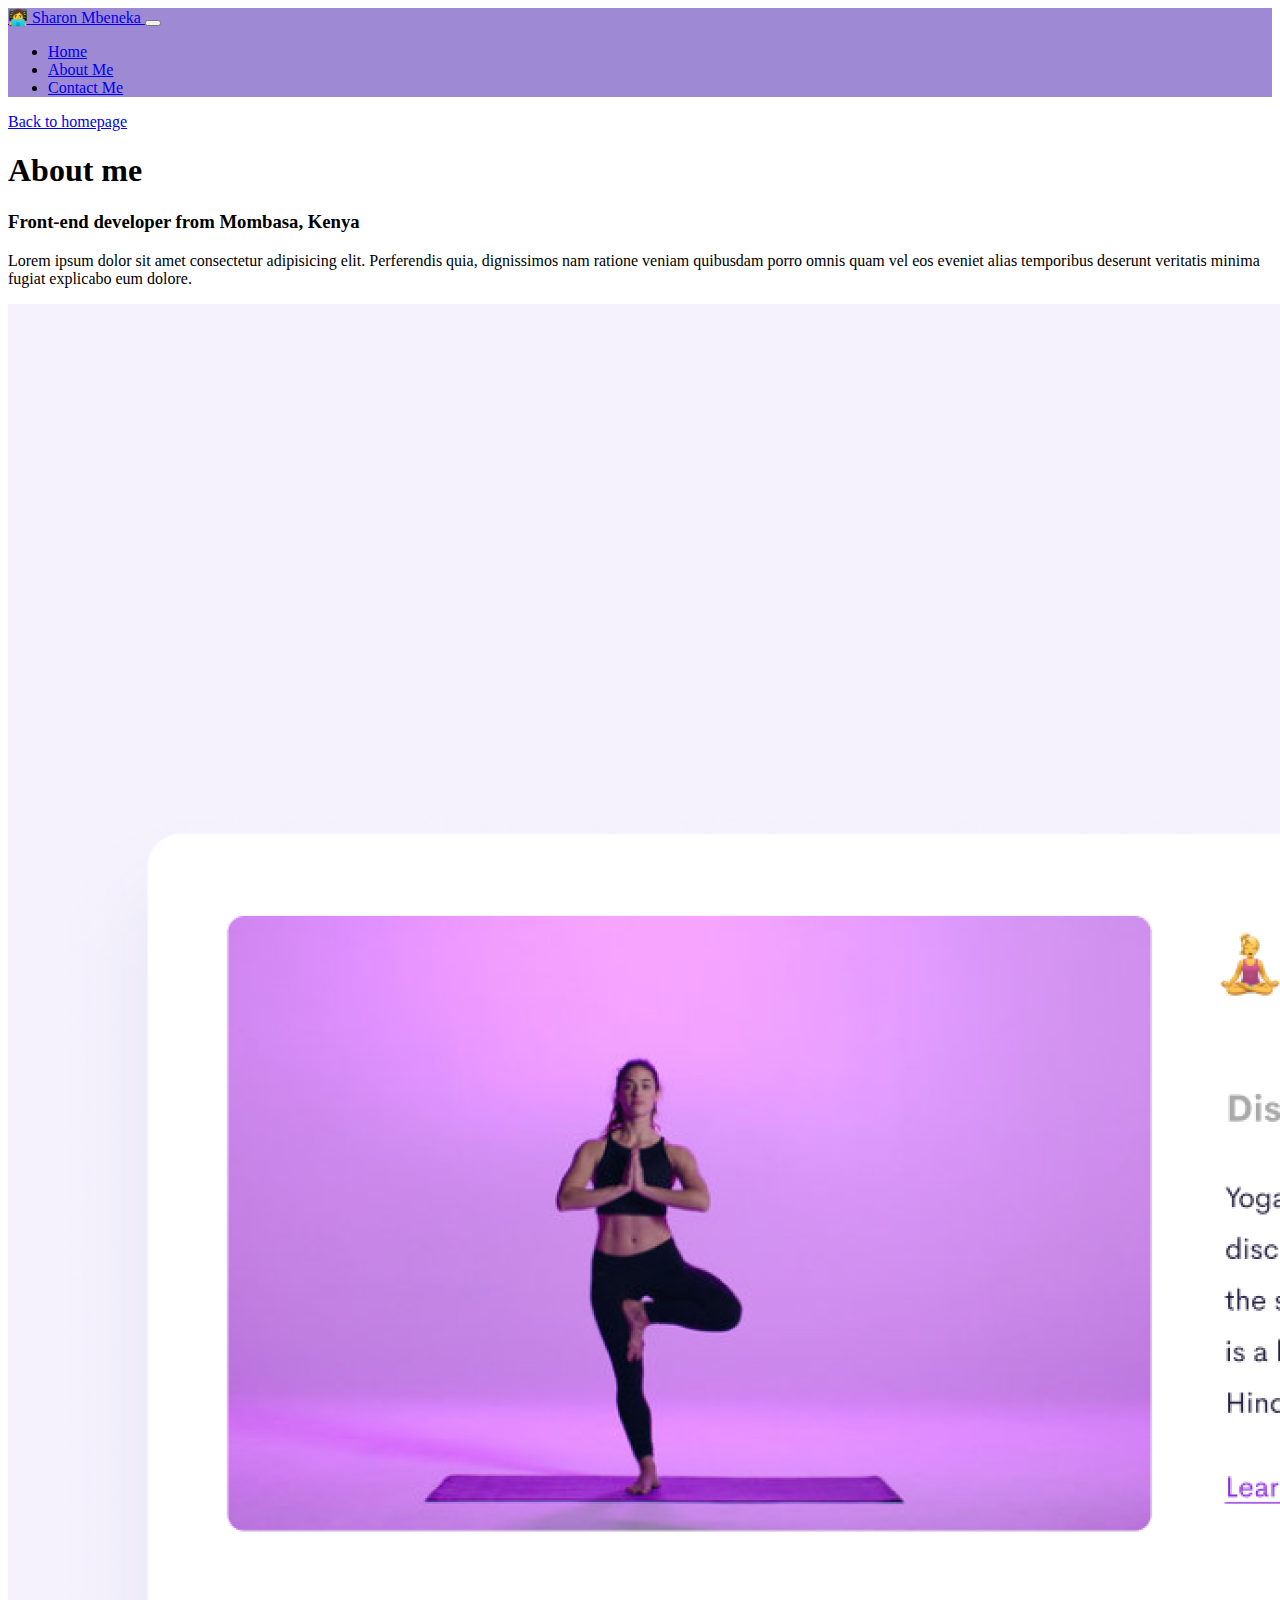
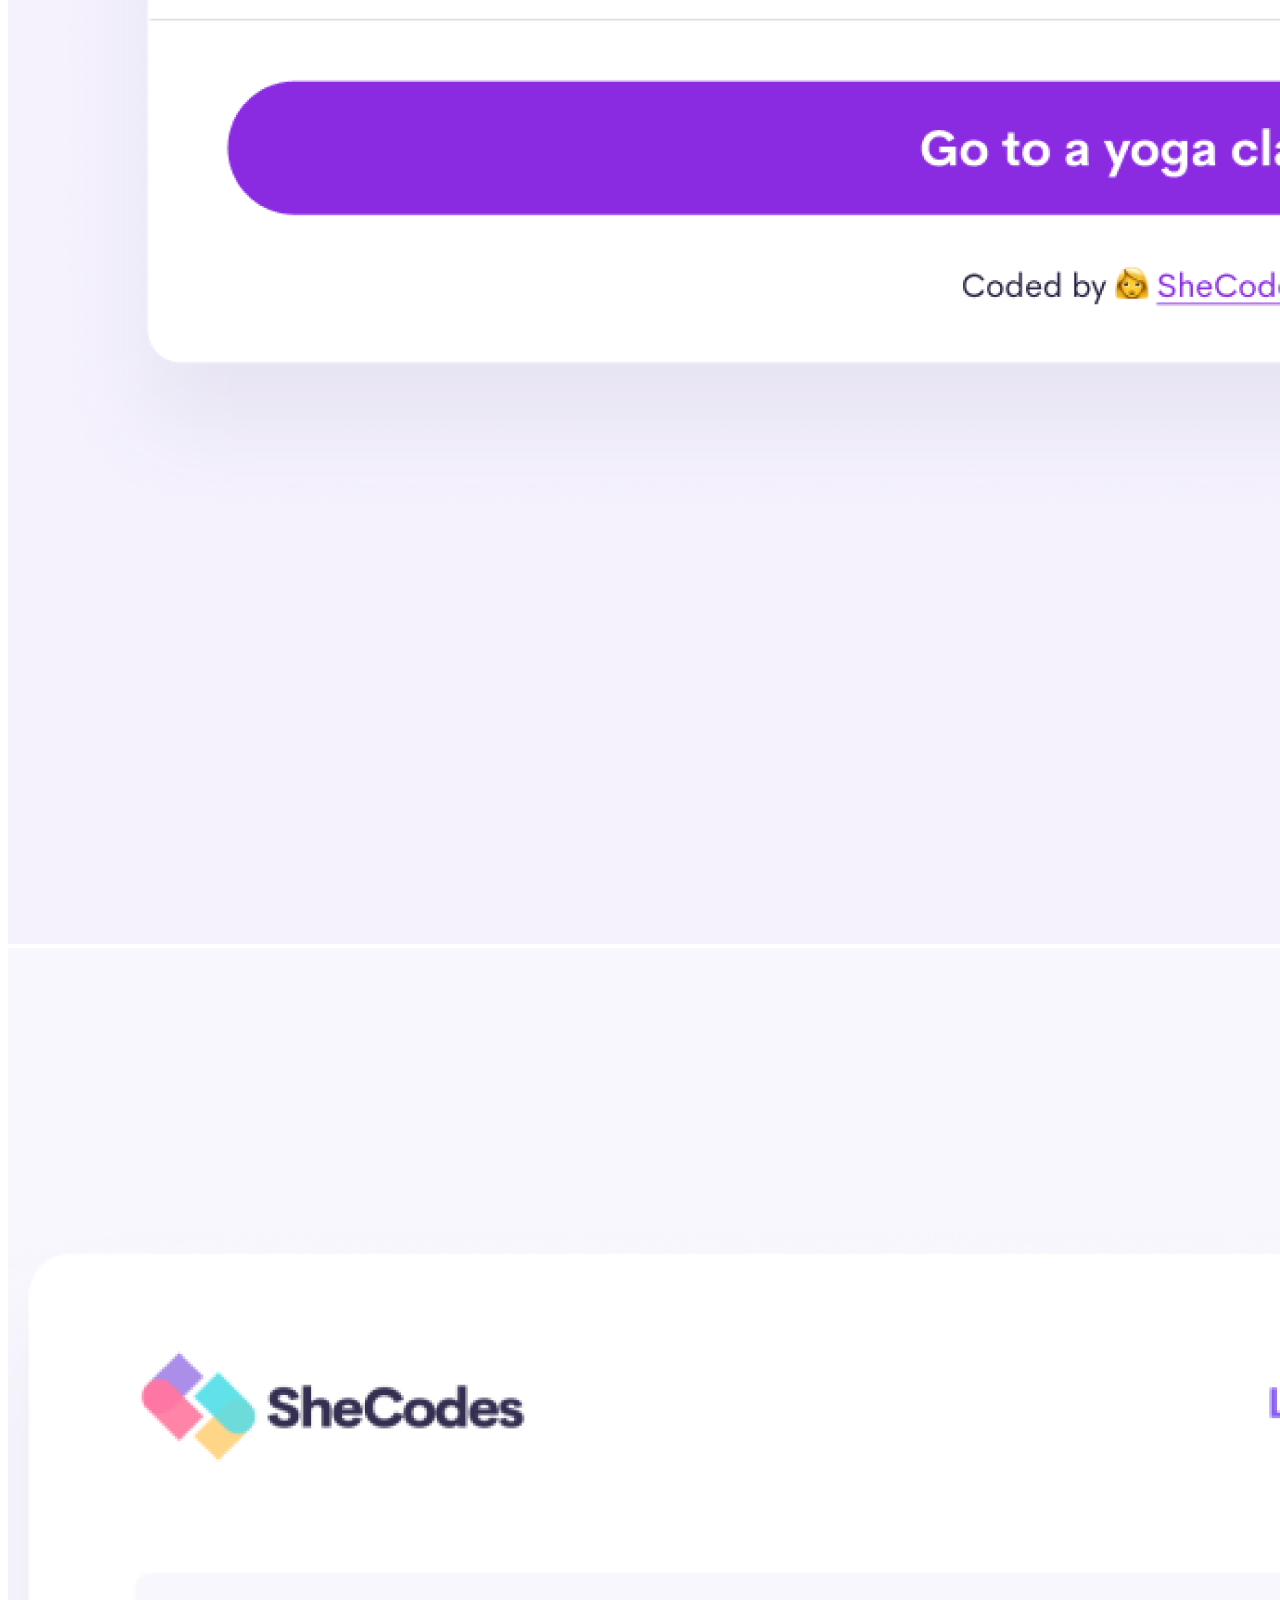
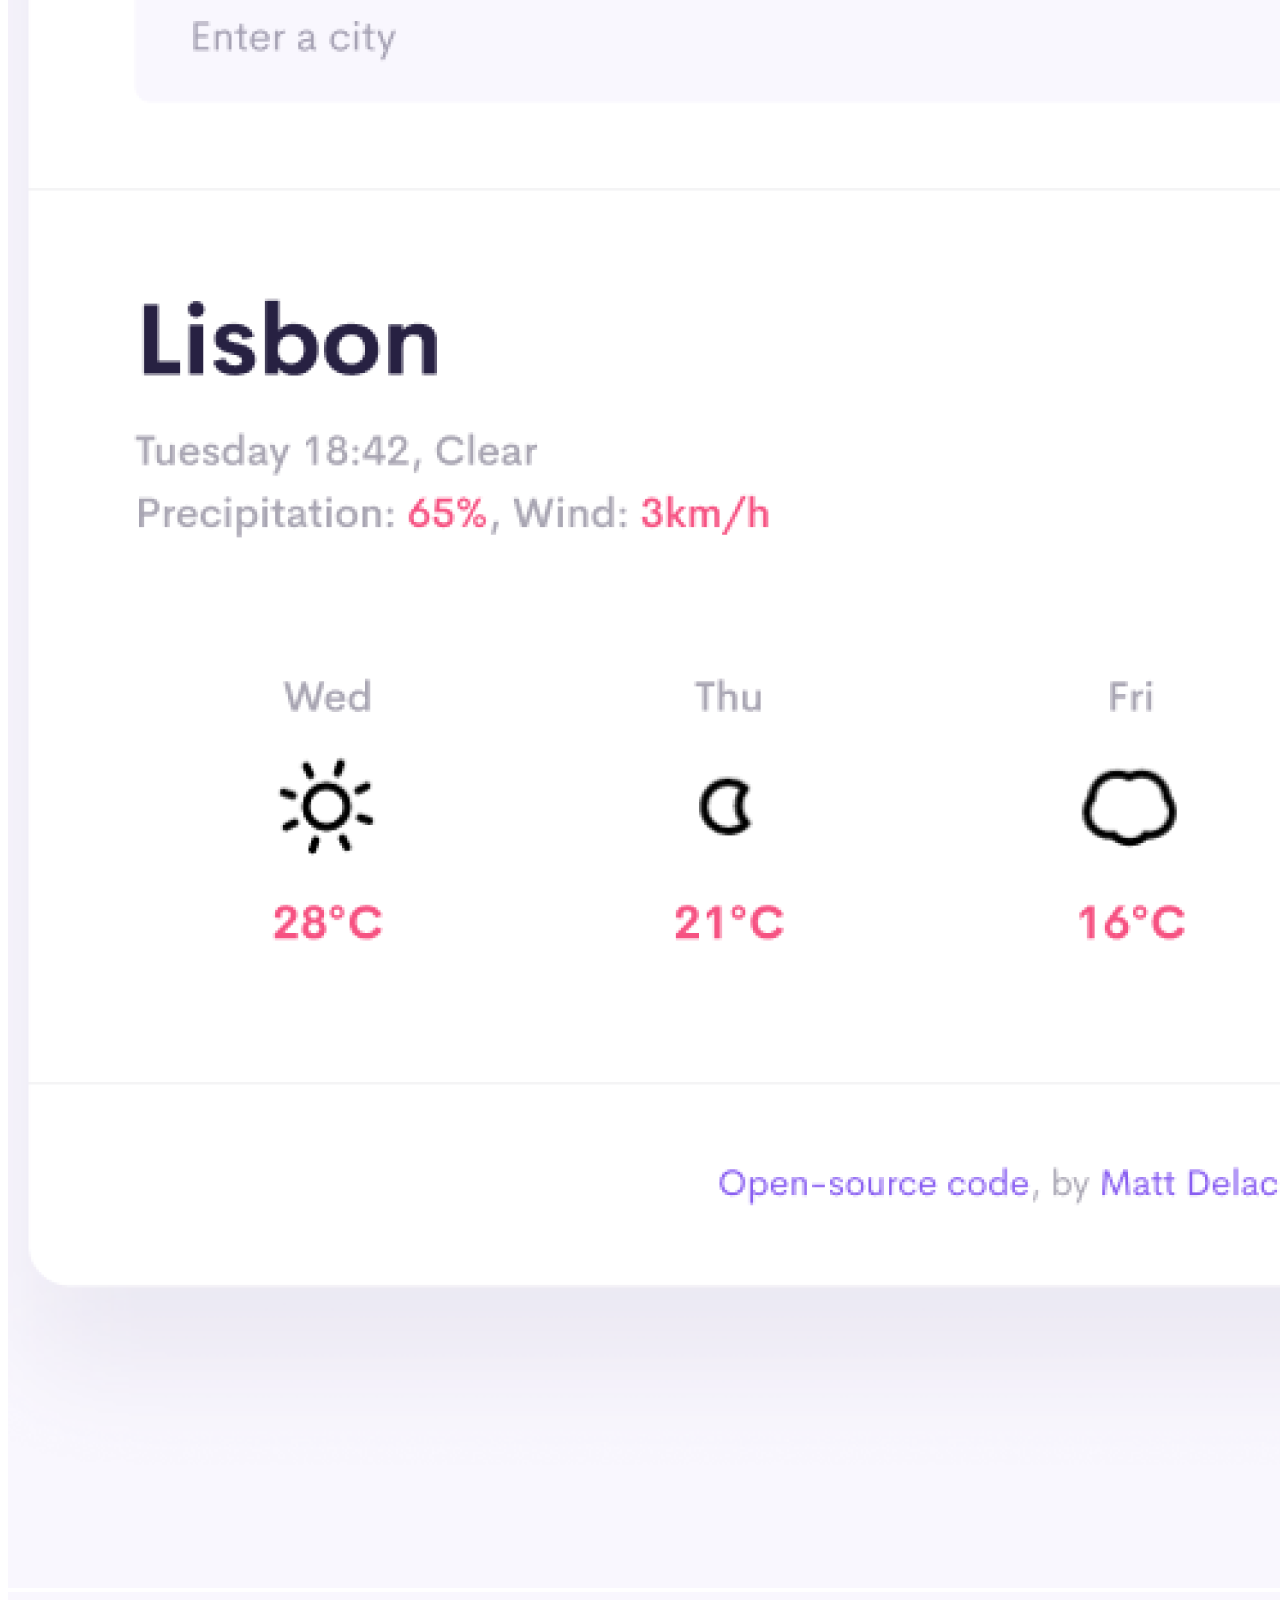
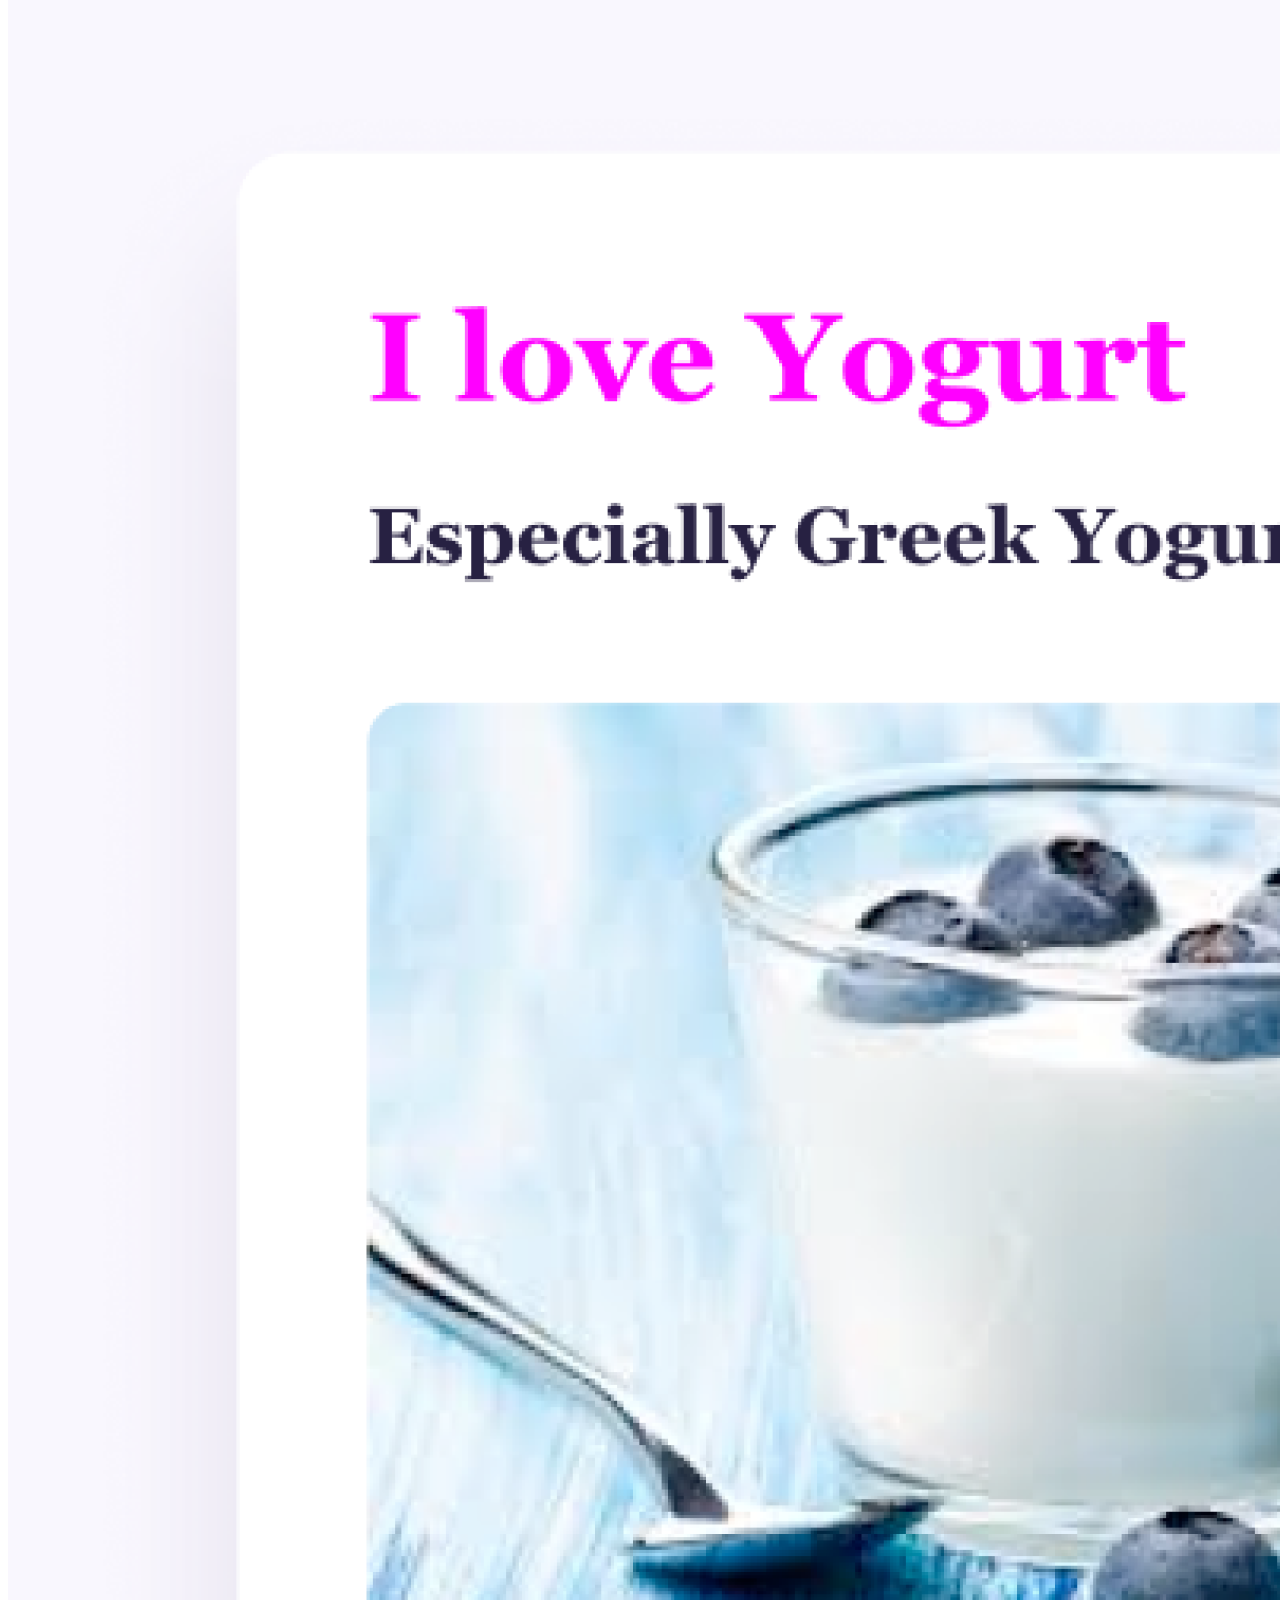
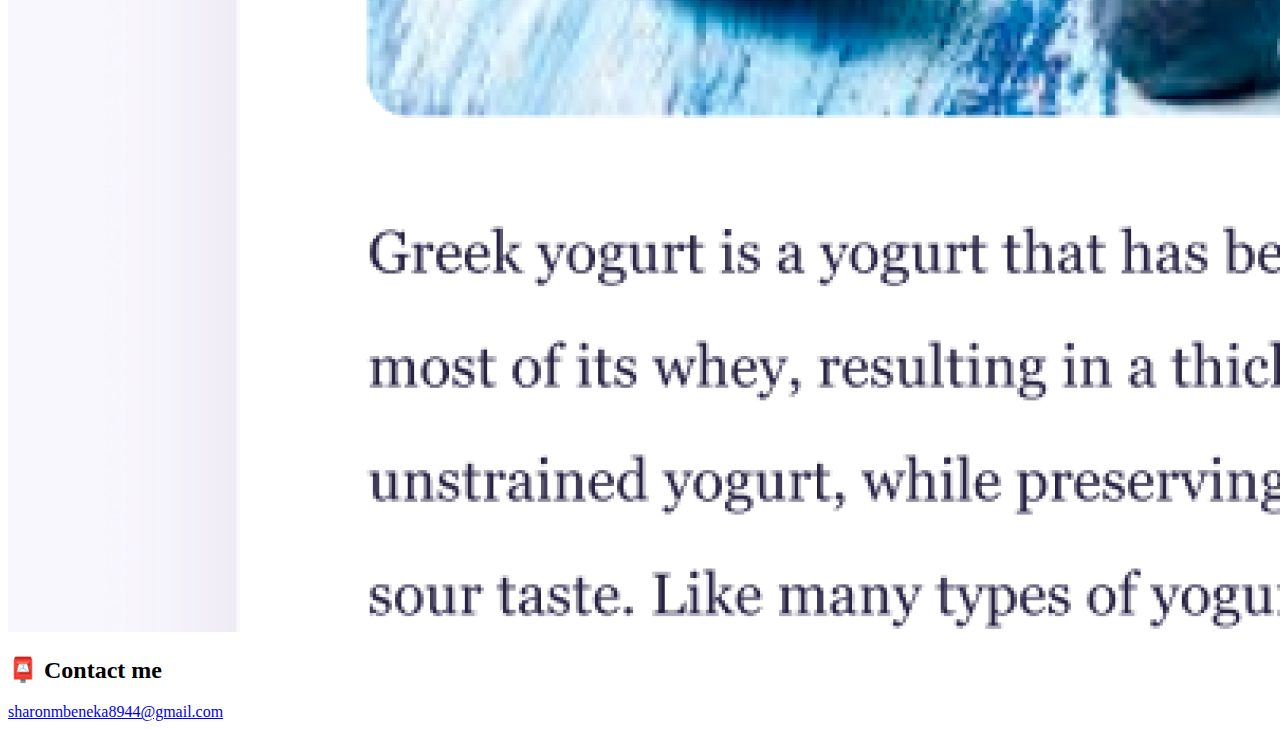
==== about.html @ cd57c20d "intial commit (SEO friendly)" ====
<!DOCTYPE html>
<html lang="en">
  <head>
    <meta charset="UTF-8" />
    <meta http-equiv="X-UA-Compatible" content="IE=edge" />
    <meta name="viewport" content="width=device-width, initial-scale=1.0" />
    <link
      href="https://cdn.jsdelivr.net/npm/bootstrap@5.3.0/dist/css/bootstrap.min.css"
      rel="stylesheet"
      integrity="sha384-9ndCyUaIbzAi2FUVXJi0CjmCapSmO7SnpJef0486qhLnuZ2cdeRhO02iuK6FUUVM"
      crossorigin="anonymous"
    />
    <script
      src="https://cdn.jsdelivr.net/npm/bootstrap@5.3.0/dist/js/bootstrap.bundle.min.js"
      integrity="sha384-geWF76RCwLtnZ8qwWowPQNguL3RmwHVBC9FhGdlKrxdiJJigb/j/68SIy3Te4Bkz"
      crossorigin="anonymous"
    ></script>
    <link rel="stylesheet" href="/src/style.css" />
    <title>About Sharon</title>
  </head>
  <body>
    <nav
      class="navbar navbar-expand-lg fixed-top"
      style="background-color: #9d89d4;"
    >
      <div class="container-fluid">
        <a class="navbar-brand" href="#">
          👩‍💻 Sharon Mbeneka
        </a>
        <button
          class="navbar-toggler"
          type="button"
          data-bs-toggle="collapse"
          data-bs-target="#navbarNav"
          aria-controls="navbarNav"
          aria-expanded="false"
          aria-label="Toggle navigation"
        >
          <span class="navbar-toggler-icon"></span>
        </button>
        <div class="collapse navbar-collapse" id="navbarNav">
          <ul class="navbar-nav">
            <li class="nav-item">
              <a class="nav-link active" aria-current="page" href="/index.html"
                >Home</a
              >
            </li>
            <li class="nav-item">
              <a class="nav-link" href="/about.html" title="about me page link">About Me</a>
            </li>
            <li class="nav-item">
              <a class="nav-link" href="/about.html#contact" title="contact section link">Contact Me</a>
            </li>
          </ul>
        </div>
      </div>
    </nav>
    <a href="/index.html" class="homepage-link" title="homepage link">Back to homepage</a>
    <h1>About me</h1>
    <h3>Front-end developer from Mombasa, Kenya</h3>
    <p>
      Lorem ipsum dolor sit amet consectetur adipisicing elit. Perferendis quia,
      dignissimos nam ratione veniam quibusdam porro omnis quam vel eos eveniet
      alias temporibus deserunt veritatis minima fugiat explicabo eum dolore.
    </p>
    <div class="container mb-5">
      <div class="row">
        <div class="col-sm-4">
          <img
            src="/images/yoga.png"
            class="img-fluid p-2 shadow rounded"
            alt="yoga app"
          />
        </div>
        <div class="col-sm-4">
          <img
            src="/images/weather.png"
            class="img-fluid p-2 shadow rounded"
            alt="weather app"
          />
        </div>
        <div class="col-sm-4">
          <img
            src="/images/yogurt.png"
            class="img-fluid p-2 shadow rounded"
            alt="yoghurt app"
          />
        </div>
      </div>
    </div>
    <div id="contact">
      <h2>📮 Contact me</h2>
      <a href="mailto:sharonmbeneka8944@gmail.com" class="email-link">
        sharonmbeneka8944@gmail.com
      </a>
    </div>
  </body>
</html>
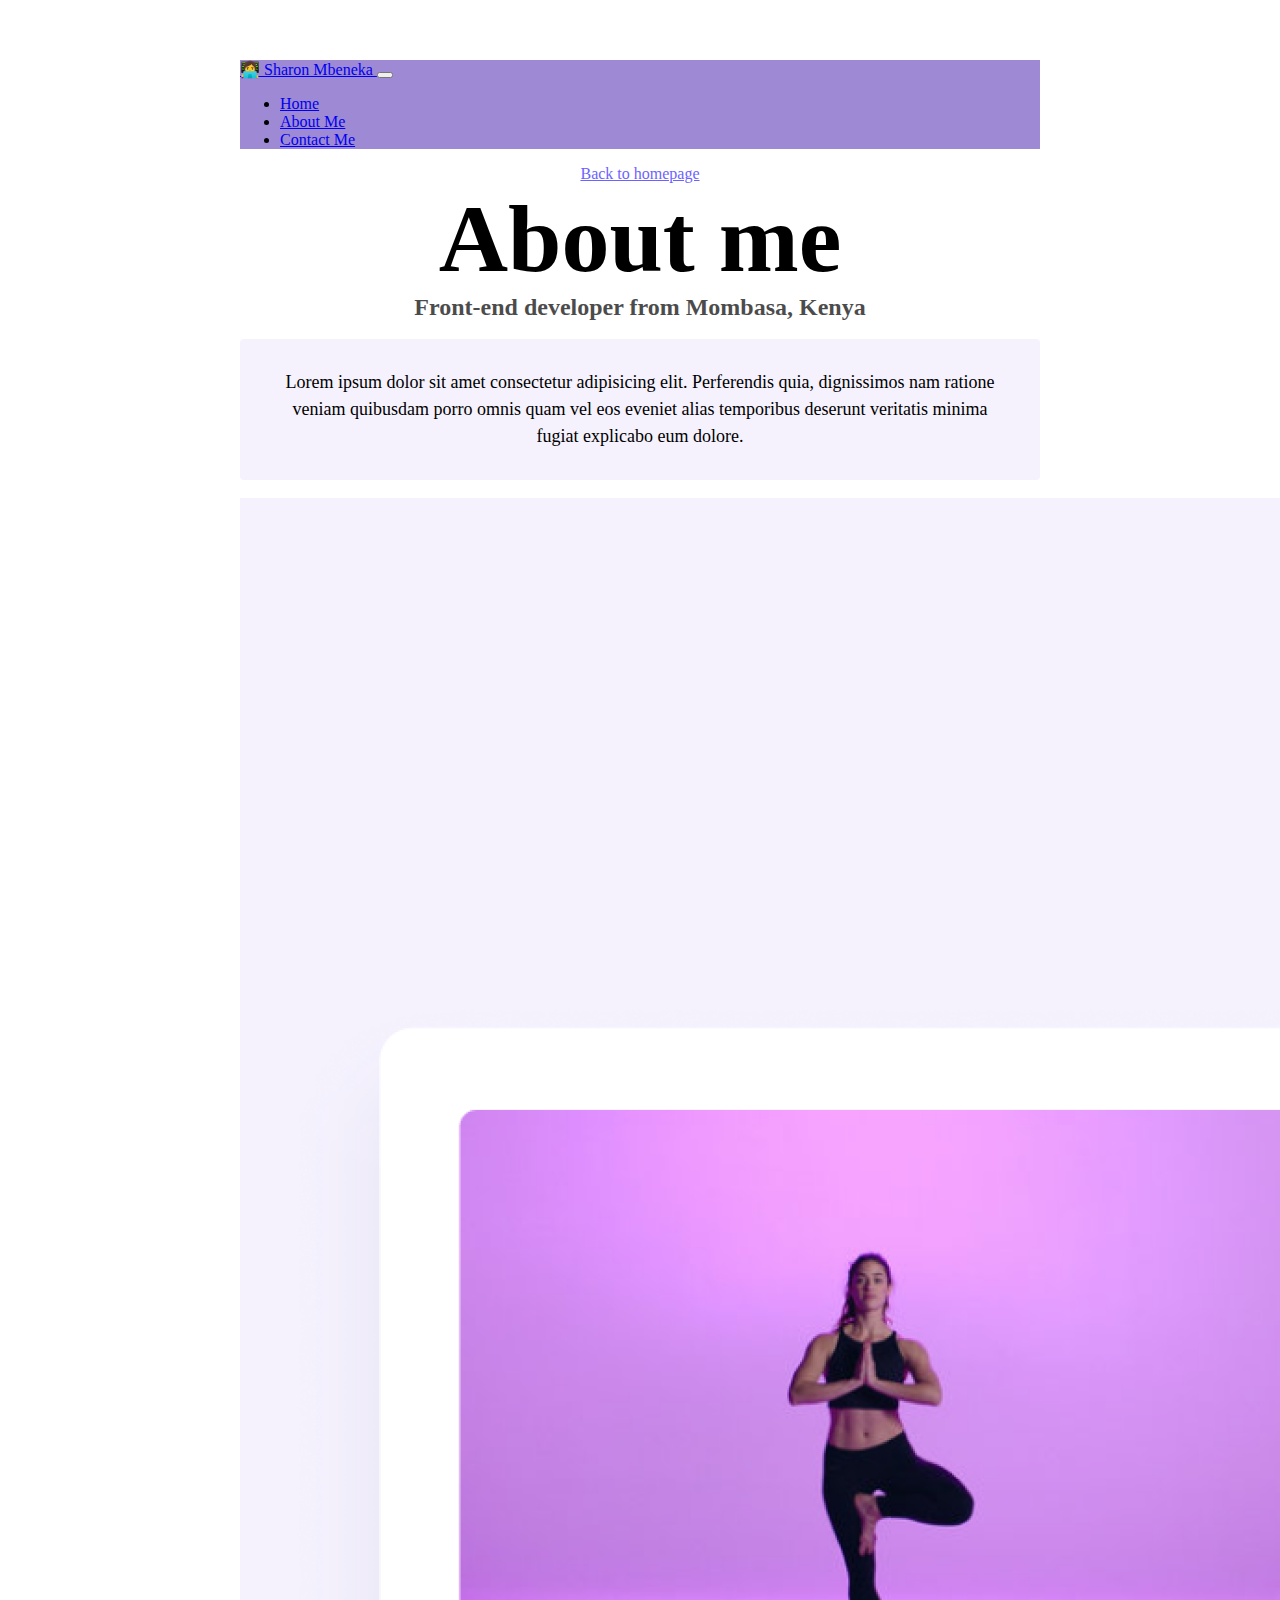
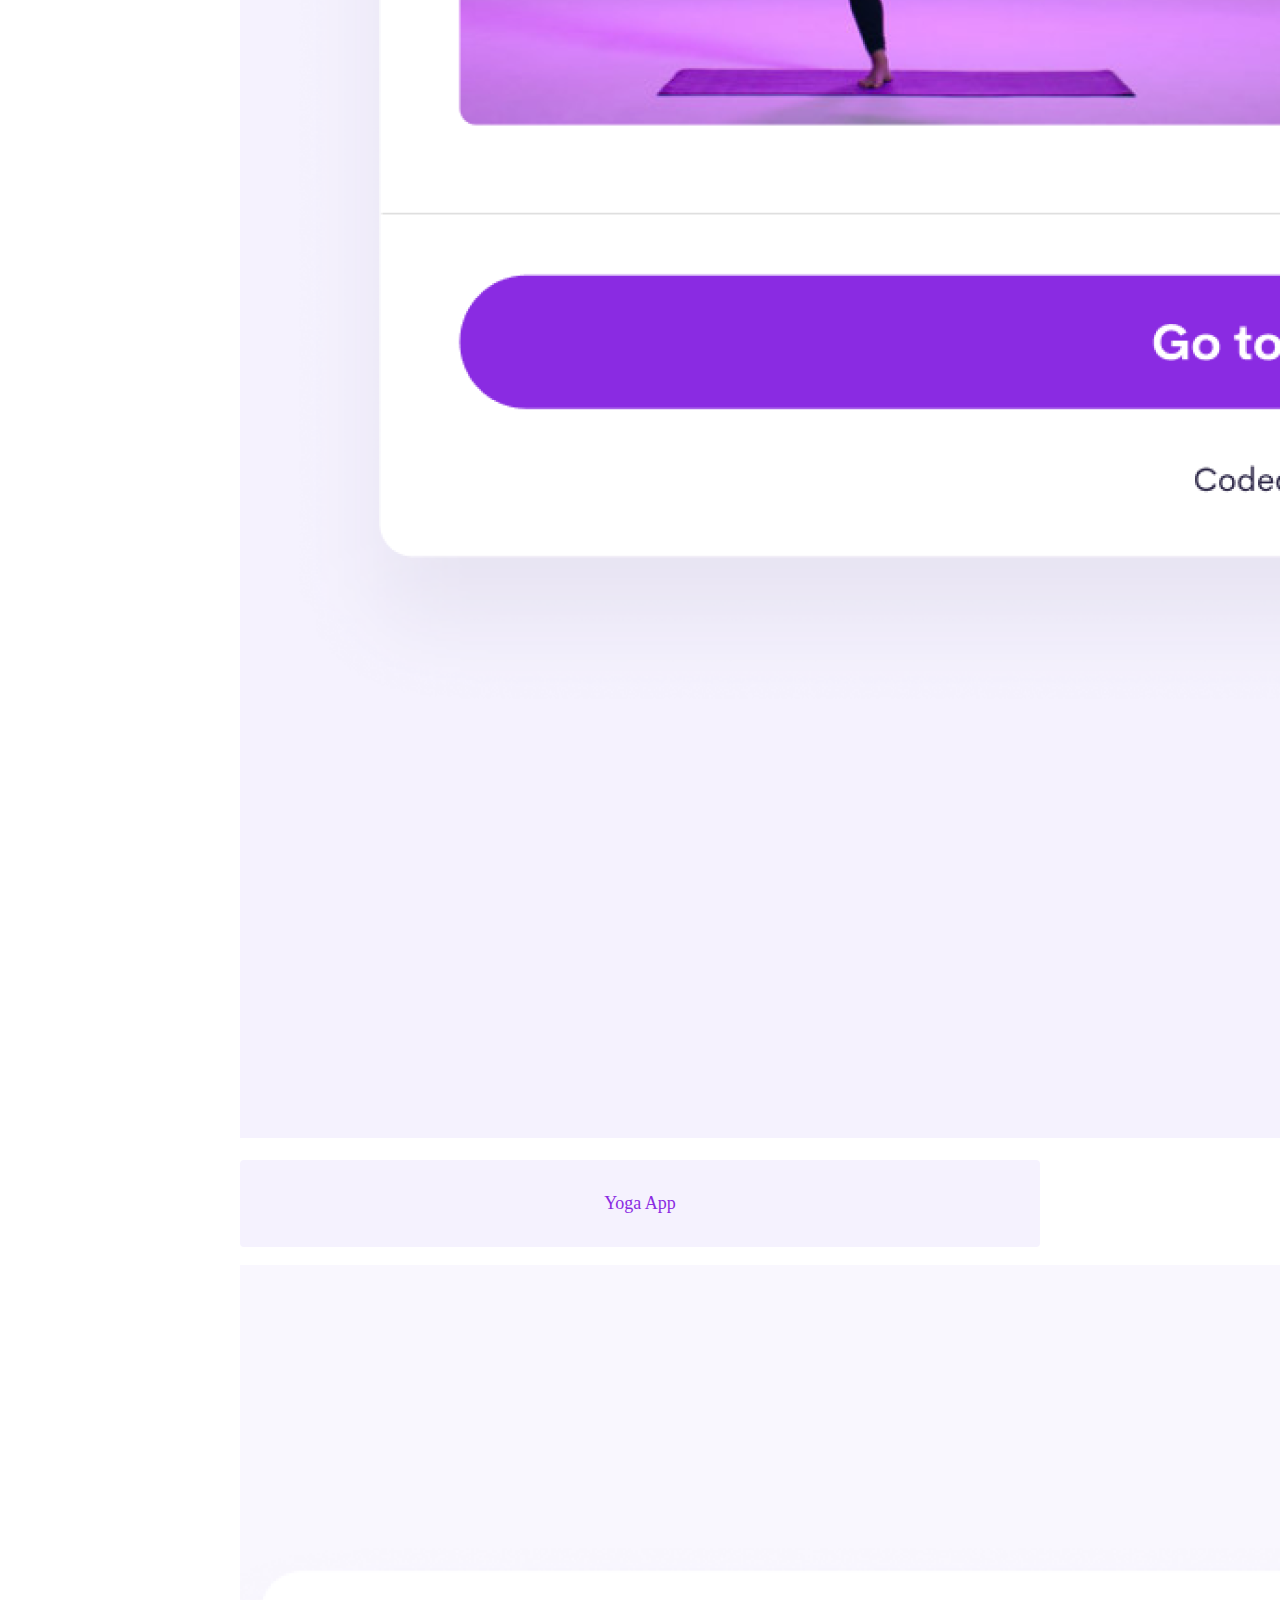
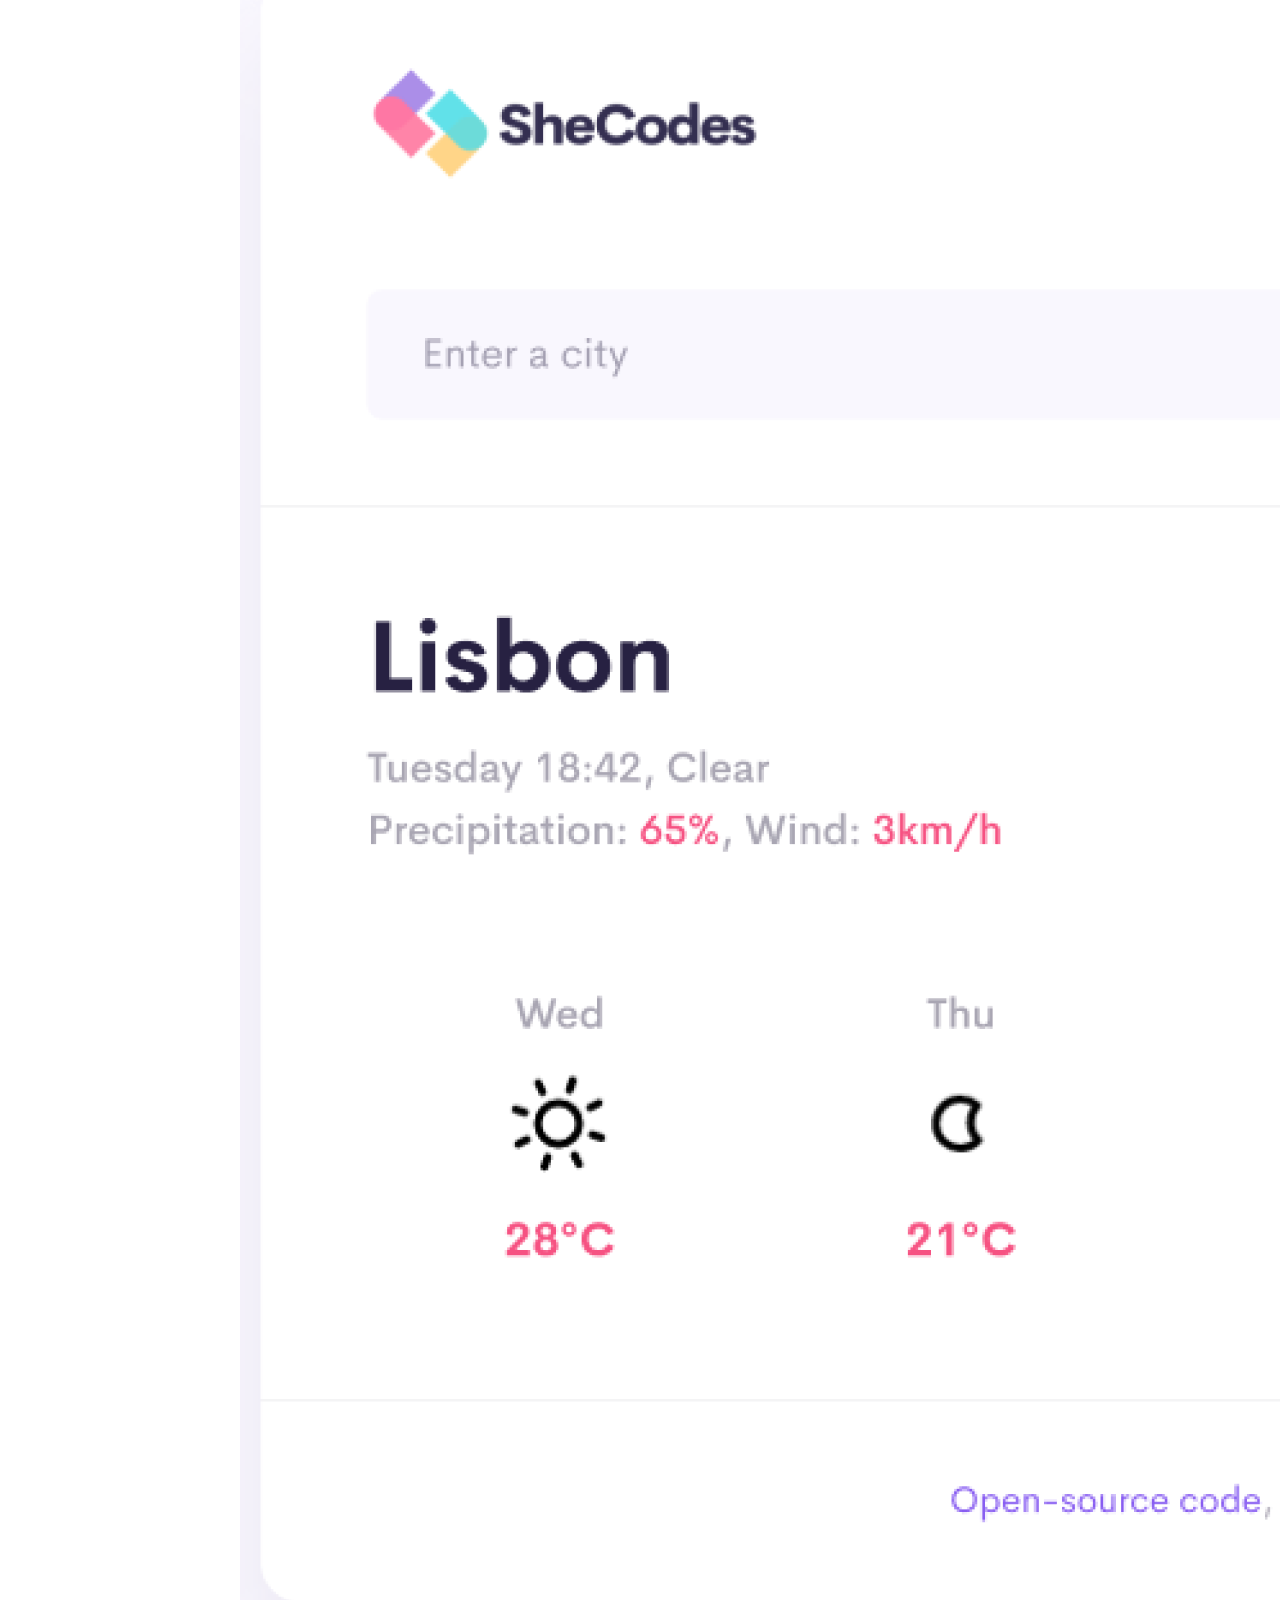
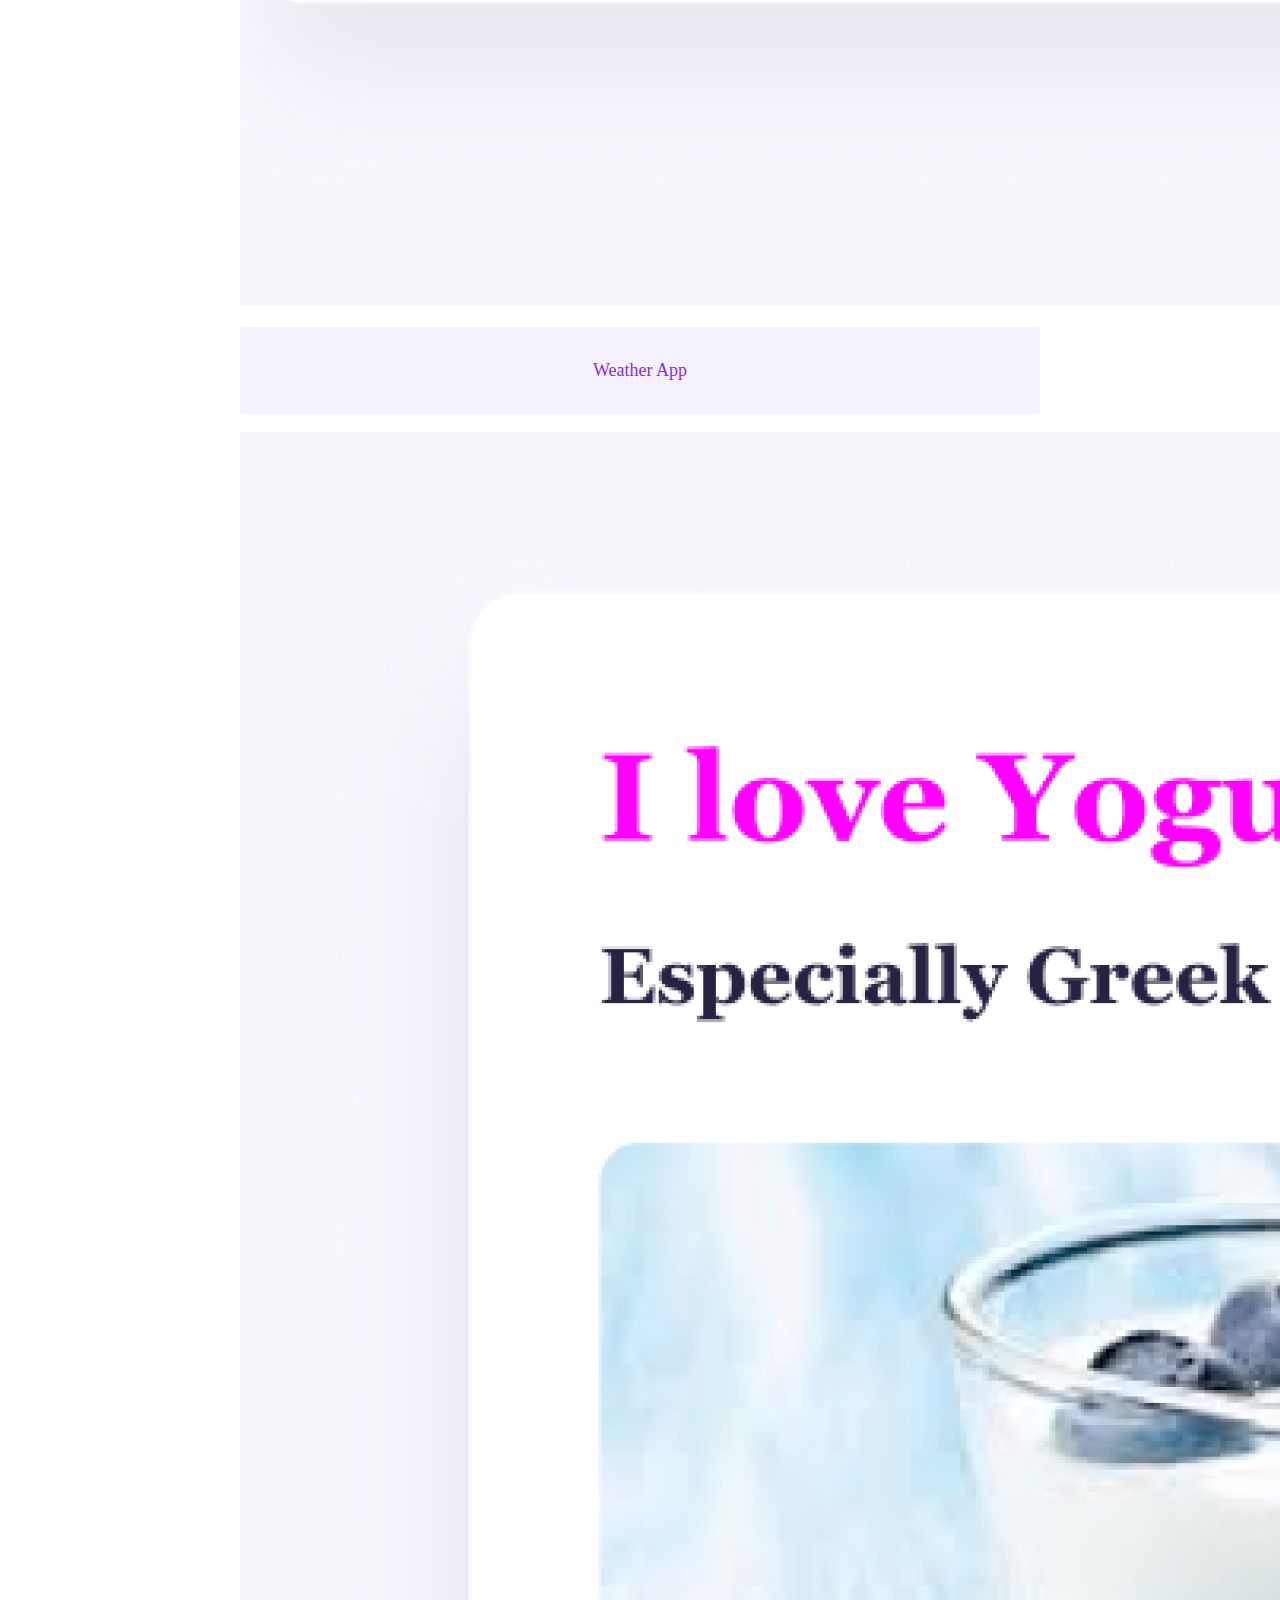
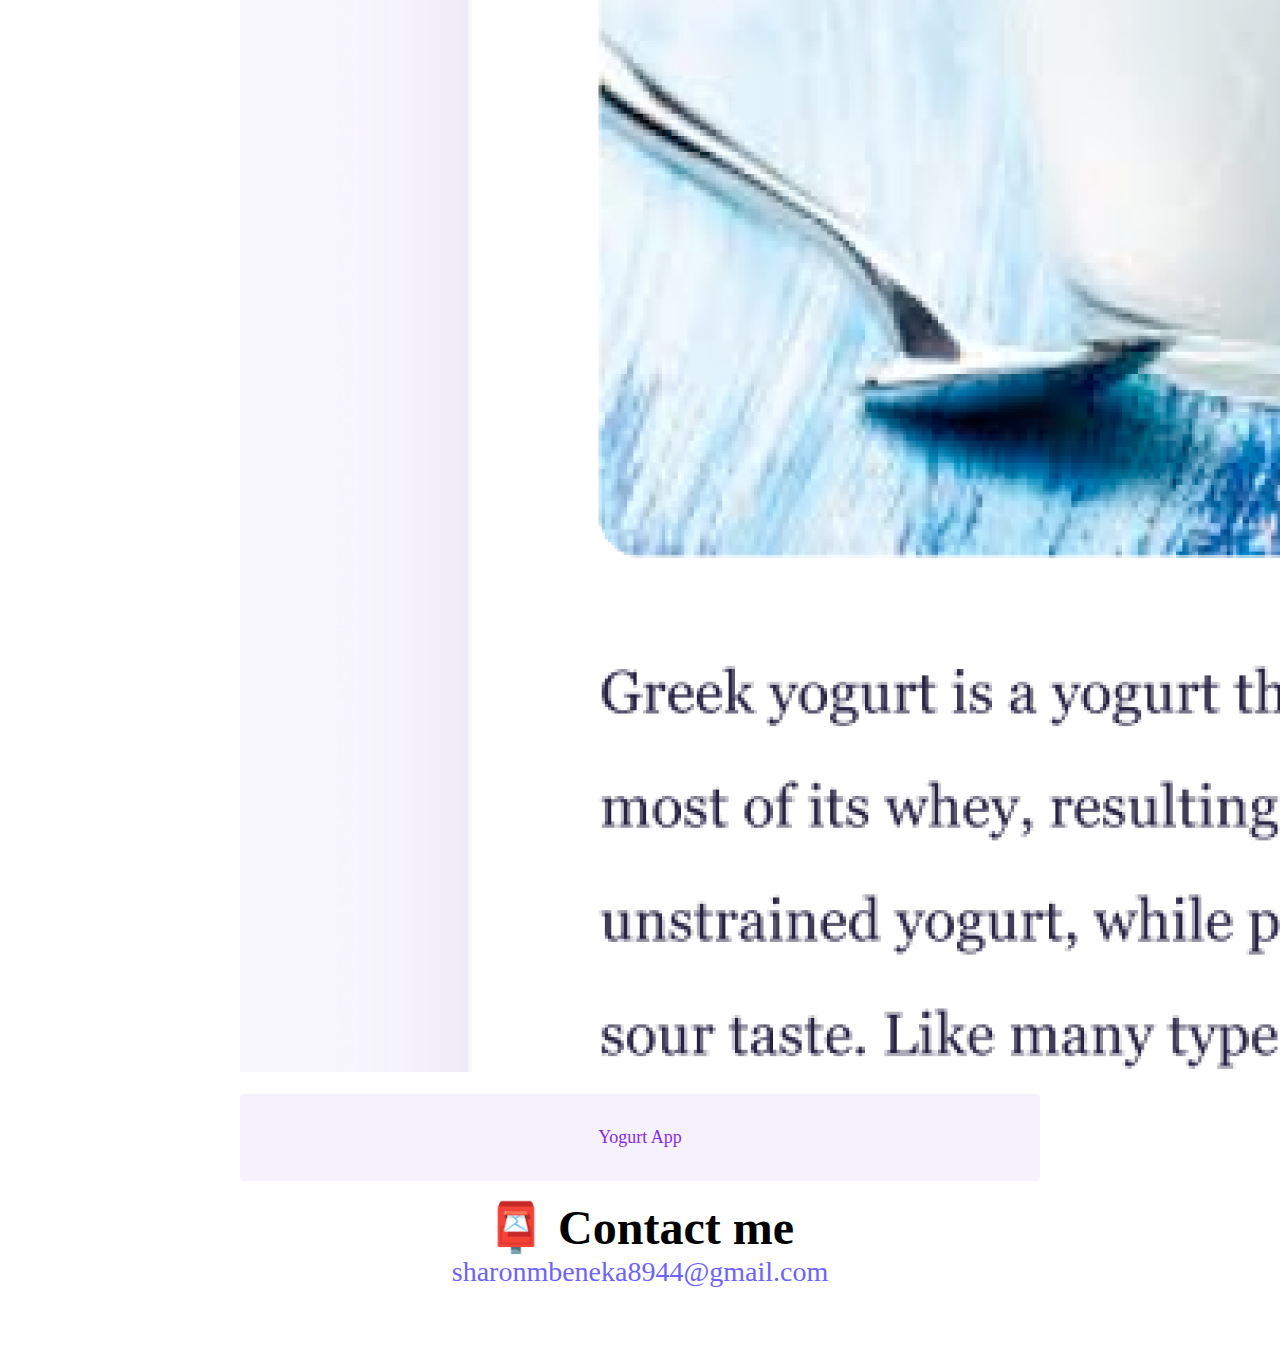
==== commit 8c7d1686: "made it more responsive on smaller viewports" ====
--- a/about.html
+++ b/about.html
@@ -58,7 +58,7 @@
     <a href="/index.html" class="homepage-link" title="homepage link">Back to homepage</a>
     <h1>About me</h1>
     <h3>Front-end developer from Mombasa, Kenya</h3>
-    <p>
+    <p class="mt-3 m-5">
       Lorem ipsum dolor sit amet consectetur adipisicing elit. Perferendis quia,
       dignissimos nam ratione veniam quibusdam porro omnis quam vel eos eveniet
       alias temporibus deserunt veritatis minima fugiat explicabo eum dolore.
@@ -72,6 +72,7 @@
             alt="yoga app"
           />
         </div>
+        <p class="d-block d-md-none bg-transparent" style="color: blueviolet;">Yoga App</p>
         <div class="col-sm-4">
           <img
             src="/images/weather.png"
@@ -79,6 +80,7 @@
             alt="weather app"
           />
         </div>
+        <p class="d-block d-lg-none bg-transparent" style="color: blueviolet;">Weather App</p>
         <div class="col-sm-4">
           <img
             src="/images/yogurt.png"
@@ -86,6 +88,7 @@
             alt="yoghurt app"
           />
         </div>
+        <p class="d-block d-lg-none bg-transparent" style="color: blueviolet;">Yogurt App</p>
       </div>
     </div>
     <div id="contact">
--- a/src/style.css
+++ b/src/style.css
@@ -0,0 +1,147 @@
+:root {
+  --primary-color: #6c63ff;
+  --secondary-color: #f5f2fe;
+  --box-shadow: 0 5px 10px rgba(0, 0, 0, 0.3);
+}
+
+body {
+  margin: 60px auto;
+  max-width: 800px;
+}
+
+h1,
+h2,
+h3 {
+  text-align: center;
+  margin: 0;
+}
+
+h1 {
+  font-size: 96px;
+}
+
+h2 {
+  font-size: 48px;
+  font-weight: 400px;
+}
+
+h3 {
+  font-size: 24px;
+  opacity: 0.7;
+}
+
+p {
+  background: var(--secondary-color);
+  padding: 30px;
+  border-radius: 4px;
+  font-size: 18px;
+  line-height: 1.5;
+  text-align: center;
+}
+
+.navigation-links {
+  display: flex;
+  margin-top: 40px;
+  justify-content: center;
+}
+
+.navigation-links a {
+  margin: 20px;
+  border-radius: 4px;
+  padding: 20px 15px;
+  text-decoration: none;
+  text-transform: capitalize;
+}
+.contact-link {
+  background: var(--primary-color);
+  box-shadow: var(--box-shadow);
+  color: white;
+}
+
+.contact-link,
+.yoga-app-link,
+.weather-app-link,
+.yogurt-app-link {
+  background: var(--primary-color);
+  box-shadow: var(--box-shadow);
+  color: white;
+  margin: 20px;
+  border-radius: 4px;
+  padding: 20px 15px;
+  text-decoration: none;
+  text-transform: capitalize;
+}
+
+.about-link {
+  color: var(--primary-color);
+  border: 1px solid var(--primary-color);
+}
+
+.homepage-link {
+  color: var(--primary-color);
+  text-align: center;
+  display: block;
+}
+
+.about-paragraphs {
+  display: flex;
+  margin: 30px 0;
+}
+
+.about-paragraphs p {
+  margin: 10px;
+}
+
+.email-link {
+  display: flex;
+  justify-content: center;
+  color: var(--primary-color);
+  font-size: 28px;
+  text-decoration: none;
+}
+
+.email-link:hover {
+  text-decoration: underline;
+}
+@media (max-width: 800px){
+  h1{
+    font-size: 55px;
+  }
+  h2{
+    font-size: 33px;
+  }
+  h3{
+    font-size: 20px;
+  }
+  p{
+    font-size: 13px;
+  }
+  .email-link{
+    font-size: 14px;
+  }
+  .homepage-link{
+    font-size: 13px;
+  }
+  .contact-link, .about-link{
+    font-size: 10px;
+  text-align: center;
+  }
+.yoga-app-link,
+.weather-app-link,
+.yogurt-app-link {
+  display: block;
+  font-size: 10px;
+  text-align: center;
+}
+.container-fluid{
+  text-align: center;
+}
+img{
+  display: block;
+  margin: 10px auto;
+  width:200px;
+}
+.index-image{
+  display: none;
+}
+}